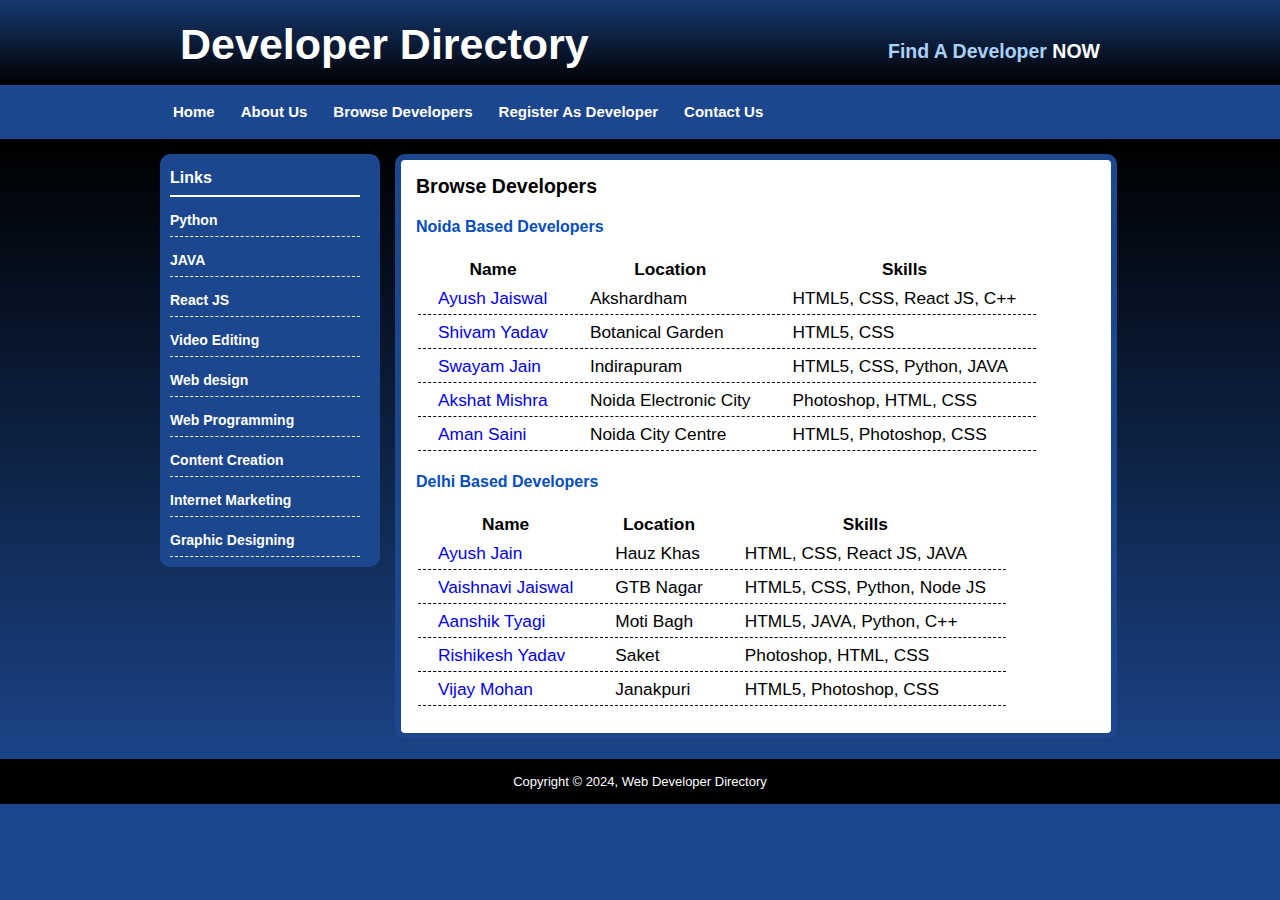
==== Mini Project JSS 3rd Sem/browse.html @ bf2d4277 "Add files via upload" ====
<!DOCTYPE html>
<html>
<head>
<link rel="stylesheet" href="css/style.css" type="text/css">
<title>Developer Directory</title>
</head>
<body>
	<div id="container">
		<header>
			<h1><span class="blue-text"></span> Developer Directory</h1>
			<h2>Find A Developer <span class="white-text">NOW</span></h2>
		</header>
		
		<nav id="menu">
			<ul>
				<li class="menuitem"><a href="index.html">Home</a></li>
				<li class="menuitem"><a href="about.html">About Us</a></li>
				<li class="menuitem"><a href="browse.html">Browse Developers</a></li>
				<li class="menuitem"><a href="register.html">Register As Developer</a></li>
				<li class="menuitem"><a href="contact.html">Contact Us</a></li>
			</ul>
	    </nav>
		 
		 <aside>
			<nav id="leftmenu">
			<h3>Links</h3>
				<ul>
					<li><a href="browse.html">Python</a></li>
					<li><a href="browse.html">JAVA</a></li>
					<li><a href="browse.html">React JS</a></li>
					<li><a href="browse.html">Video Editing</a></li>
					<li><a href="browse.html">Web design</a></li>
					<li><a href="browse.html">Web Programming</a></li>
					<li><a href="browse.html">Content Creation</a></li>
					<li><a href="browse.html">Internet Marketing</a></li>
					<li><a href="browse.html">Graphic Designing</a></li>
				</ul>
			</nav>
		</aside>
    
	<section>
		<h2>Browse Developers</h2>
		<h3 class="blue-background">Noida Based Developers</h3>
<table class="dev-table">
		<thead>
			<tr>
			<th>Name</th>
			<th>Location</th>
			<th>Skills</th>
			</tr>
		</thead>
		<tbody>
		<tr>
			<td><a href="Resume.pdf">Ayush Jaiswal</a></td>
			<td>Akshardham</td>
			<td>HTML5, CSS, React JS, C++</td>
		</tr>
		<tr>
			<td><a href="profile.html">Shivam Yadav</a></td>
			<td>Botanical Garden</td>
			<td>HTML5, CSS</td>
		</tr>
		<tr>
			<td><a href="profile.html">Swayam Jain</a></td>
			<td>Indirapuram</td>
			<td>HTML5, CSS, Python, JAVA</td>
		</tr>
		<tr>
			<td><a href="profile.html">Akshat Mishra</a></td>
			<td>Noida Electronic City</td>
			<td>Photoshop, HTML, CSS</td>
		</tr>
		<tr>
			<td><a href="profile.html">Aman Saini</a></td>
			<td>Noida City Centre</td>
			<td>HTML5, Photoshop, CSS</td>
		</tr>
		</tbody>
	</table>
	
	<h3 class="blue-background">Delhi Based Developers</h3>
	<table class="dev-table">
		<thead>
			<tr>
				<th>Name</th>
				<th>Location</th>
				<th>Skills</th>
			</tr>
		</thead>
		<tbody>
			<tr>
				<td><a href="profile.html">Ayush Jain</a></td>
				<td>Hauz Khas</td>
				<td>HTML, CSS, React JS, JAVA</td>
			</tr>
			<tr>
				<td><a href="profile.html">Vaishnavi Jaiswal</a></td>
				<td>GTB Nagar</td>
				<td>HTML5, CSS, Python, Node JS</td>
			</tr>
			<tr>
				<td><a href="profile.html">Aanshik Tyagi</a></td>
				<td>Moti Bagh</td>
				<td>HTML5, JAVA, Python, C++</td>
			</tr>
			<tr>
				<td><a href="profile.html">Rishikesh Yadav</a></td>
				<td>Saket</td>
				<td>Photoshop, HTML, CSS</td>
			</tr>
			<tr>
				<td><a href="profile.html">Vijay Mohan</a></td>
				<td>Janakpuri</td>
				<td>HTML5, Photoshop, CSS</td>
			</tr>
		</tbody>
	</table>
   </section>
	
</div><!--container end-->
	<div style="clear;both"></div>
	<footer>
		Copyright &copy; 2024, Web Developer Directory
	</footer>
</body>
</html>
---- Mini Project JSS 3rd Sem/css/style.css ----
*{
	margin: 0 auto 0 auto;
	text-align:left;
}

body{
	margin:0;
	padding:0;
	text-align:left;
	font-size:13px;
	font-family:arial,helvetica, sens-serif;
	color:#000000;
	background-color:#1c478e;
	background-image:url(../images/background.png);
	background-repeat:repeat-x;
}

a{
	text-decoration:none;
}

table,tr,td,th{
	margin:0;
}

table{
	padding:10px 0;
}

th{
	text-align:center;
}

td{
	padding:5px 20px;
}

h2{
	padding-bottom:10px;
}

h3{
	font-size:16px;
	font-weight:bold;
	padding:10px 0;
	color:#054dbc;
}

h4{
	font-size:15px;
	font-weight:bold;
	padding-bottom:7px;
	color:#054dbc;
}

p{
	margin:10px 0;
}

label{
	display:inline-block;
	width:150px;
}

/* Main styles */
#container{
	width:960px;
	overflow:auto;
}

header{
	width:960px;
	height:85px;
}

header h1{
	float:left;
	color:#ffffff;
	font-size:43px;
	padding:20px 0 0 20px;
}

header h2{
	float:right;
	color:#A9D1FA;
	padding:40px 20px 0 0;
}

header h1 span.blue-text{
	color:#67A0F5;
}

header h2 span.white-text{
	color:#ffffff;
}

aside{
	color:#fff;
}
aside input[type="text"],aside input[type="email"]{
	color:#000;
	margin-bottom:5px;
}

#displayname{
	float:right;
	color:#fff;
	font-weight:bold;
	font-size:16px;
}

nav#menu{
	display:block;
	float:left;
	clear:both;
	width:960px;
	height:54px;
}

nav#menu ul{
	list-style:none;
	padding:0;
	padding-top:18px;
	margin-left:auto;
	width:960px;
}

nav#menu li{
	list-style:none;
	padding:0;
	display:inline;
}

nav#menu li a,#menu li a:visited{
	float:left;
	color:#ffffff;
	text-decoration:none;
	text-align:center;
	font-size:15px;
	font-weight:bold;
	padding:0 13px 0 13px;
}

nav#leftmenu{
	margin-top:15px;
	width:190px;
	float:left;
	background:#1C478E;
	border-radius:10px;
	padding: 15px 20px 10px 10px;
}

nav#leftmenu ul{
	list-style:none;
	padding:0;
}

nav#leftmenu  li{
	list-style:none;
	padding:15px 0 8px 0;
	border-bottom:1px dashed #fff;
}

nav#leftmenu a,nav#leftmenu a:visited{
	color:#ffffff;
	text-decoration:none;
	font-weight:bold;
	font-size:14px;
}

nav#leftmenu h3{
	color:#ffffff;
	padding:0;
	padding-bottom:8px;
	border-bottom:#fff solid 2px;
	font-size:16px;
}

section{
	display:block;
	width:680px;
	margin-top:15px;
	float:left;
	background:#ffffff;
	border-radius:10px;
	border:6px solid #1C478E;
	padding:15px;
	margin-left:15px;
}

.float{
	float:right;
	margin:15px;
}

.developer{
	width:170px;
	float:right;
}

.developer ul{
	margin-bottom:10px;
	list-style:none;
	padding:0;
}

.developer li{
	list-style:none;
	line-height:1.7em;
}

table.dev-table,table.dev-table tr,table.dev-table td,table.dev-table th{
	font-size:110%;
}
dev-table tr,table.dev-table td{
	border-bottom: 1px dashed #000000;
}

footer{
	width:100%;
	background:#000;
	color:#fff;
	height:30px;
	text-align:center;
	margin-top:20px;
	padding-top:15px;
}
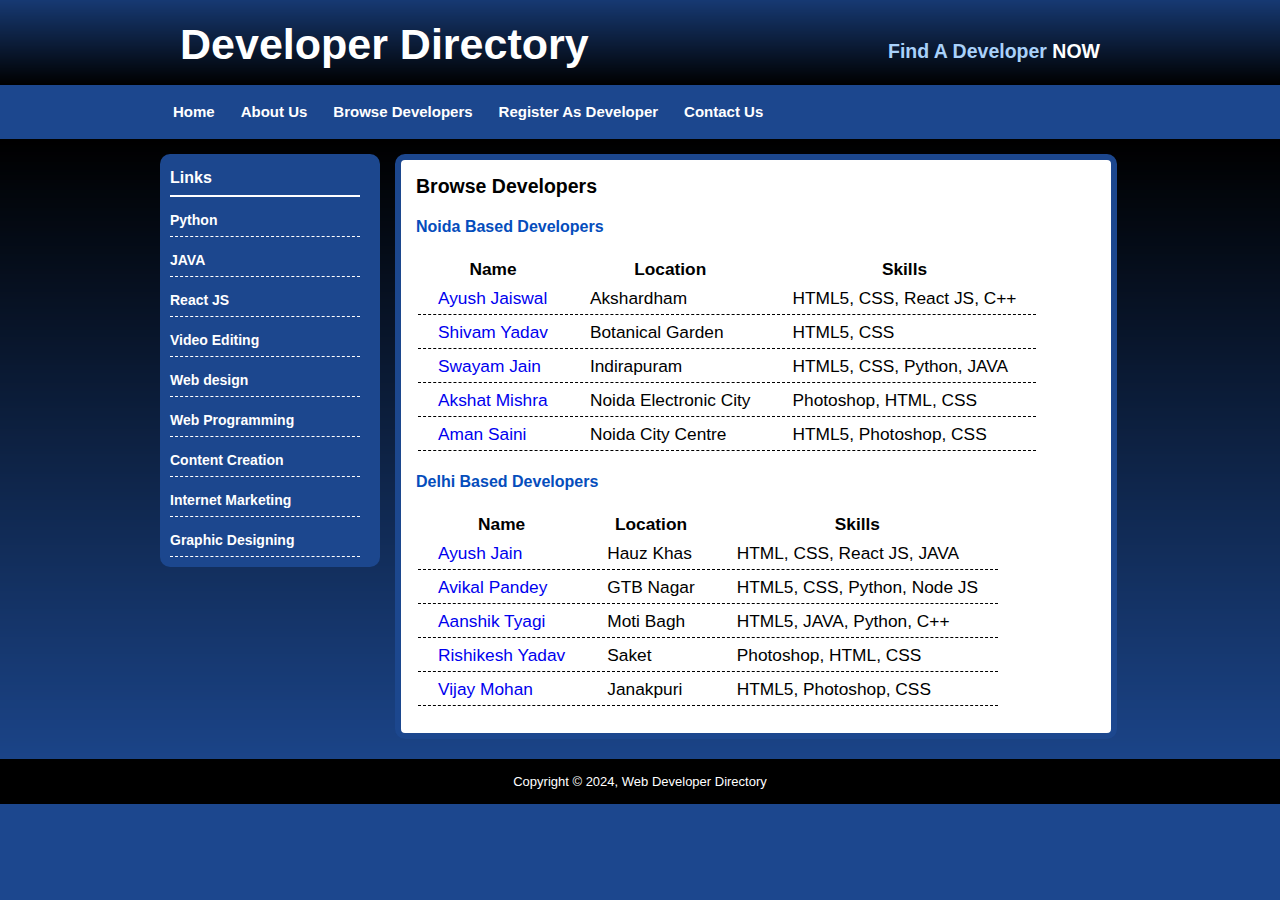
==== commit b288dd32: "Update browse.html" ====
--- a/Mini Project JSS 3rd Sem/browse.html
+++ b/Mini Project JSS 3rd Sem/browse.html
@@ -94,7 +94,7 @@
 				<td>HTML, CSS, React JS, JAVA</td>
 			</tr>
 			<tr>
-				<td><a href="profile.html">Vaishnavi Jaiswal</a></td>
+				<td><a href="profile.html">Avikal Pandey</a></td>
 				<td>GTB Nagar</td>
 				<td>HTML5, CSS, Python, Node JS</td>
 			</tr>
